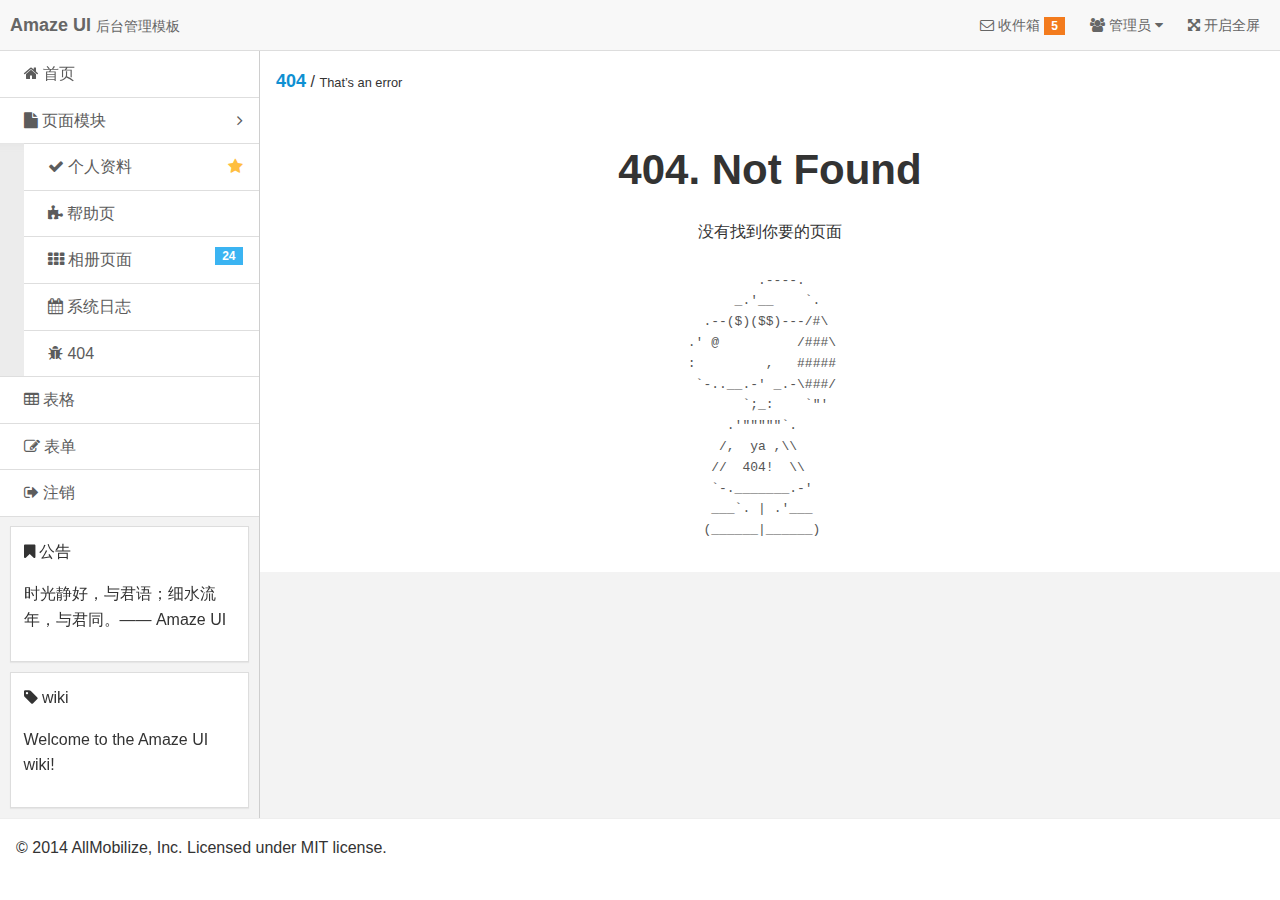
==== admin-404.html @ f057f74c "first" ====
<!doctype html>
<html class="no-js">
<head>
  <meta charset="utf-8">
  <meta http-equiv="X-UA-Compatible" content="IE=edge">
  <title>Amaze UI Admin 404 Examples</title>
  <meta name="description" content="这是一个404页面">
  <meta name="keywords" content="404">
  <meta name="viewport" content="width=device-width, initial-scale=1, maximum-scale=1, user-scalable=no">
  <meta name="renderer" content="webkit">
  <meta http-equiv="Cache-Control" content="no-siteapp" />
  <link rel="icon" type="image/png" href="assets/i/favicon.png">
  <link rel="apple-touch-icon-precomposed" href="assets/i/app-icon72x72@2x.png">
  <meta name="apple-mobile-web-app-title" content="Amaze UI" />
  <link rel="stylesheet" href="assets/css/amazeui.min.css"/>
  <link rel="stylesheet" href="assets/css/admin.css">
</head>
<body>
<!--[if lte IE 9]>
<p class="browsehappy">你正在使用<strong>过时</strong>的浏览器，Amaze UI 暂不支持。 请 <a href="http://browsehappy.com/" target="_blank">升级浏览器</a>
  以获得更好的体验！</p>
<![endif]-->

<header class="am-topbar admin-header">
  <div class="am-topbar-brand">
    <strong>Amaze UI</strong> <small>后台管理模板</small>
  </div>

  <button class="am-topbar-btn am-topbar-toggle am-btn am-btn-sm am-btn-success am-show-sm-only" data-am-collapse="{target: '#topbar-collapse'}"><span class="am-sr-only">导航切换</span> <span class="am-icon-bars"></span></button>

  <div class="am-collapse am-topbar-collapse" id="topbar-collapse">

    <ul class="am-nav am-nav-pills am-topbar-nav am-topbar-right admin-header-list">
      <li><a href="javascript:;"><span class="am-icon-envelope-o"></span> 收件箱 <span class="am-badge am-badge-warning">5</span></a></li>
      <li class="am-dropdown" data-am-dropdown>
        <a class="am-dropdown-toggle" data-am-dropdown-toggle href="javascript:;">
          <span class="am-icon-users"></span> 管理员 <span class="am-icon-caret-down"></span>
        </a>
        <ul class="am-dropdown-content">
          <li><a href="#"><span class="am-icon-user"></span> 资料</a></li>
          <li><a href="#"><span class="am-icon-cog"></span> 设置</a></li>
          <li><a href="#"><span class="am-icon-power-off"></span> 退出</a></li>
        </ul>
      </li>
      <li class="am-hide-sm-only"><a href="javascript:;" id="admin-fullscreen"><span class="am-icon-arrows-alt"></span> <span class="admin-fullText">开启全屏</span></a></li>
    </ul>
  </div>
</header>

<div class="am-cf admin-main">
  <!-- sidebar start -->
  <div class="admin-sidebar am-offcanvas" id="admin-offcanvas">
    <div class="am-offcanvas-bar admin-offcanvas-bar">
      <ul class="am-list admin-sidebar-list">
        <li><a href="admin-index.html"><span class="am-icon-home"></span> 首页</a></li>
        <li class="admin-parent">
          <a class="am-cf" data-am-collapse="{target: '#collapse-nav'}"><span class="am-icon-file"></span> 页面模块 <span class="am-icon-angle-right am-fr am-margin-right"></span></a>
          <ul class="am-list am-collapse admin-sidebar-sub am-in" id="collapse-nav">
            <li><a href="admin-user.html" class="am-cf"><span class="am-icon-check"></span> 个人资料<span class="am-icon-star am-fr am-margin-right admin-icon-yellow"></span></a></li>
            <li><a href="admin-help.html"><span class="am-icon-puzzle-piece"></span> 帮助页</a></li>
            <li><a href="admin-gallery.html"><span class="am-icon-th"></span> 相册页面<span class="am-badge am-badge-secondary am-margin-right am-fr">24</span></a></li>
            <li><a href="admin-log.html"><span class="am-icon-calendar"></span> 系统日志</a></li>
            <li><a href="admin-404.html"><span class="am-icon-bug"></span> 404</a></li>
          </ul>
        </li>
        <li><a href="admin-table.html"><span class="am-icon-table"></span> 表格</a></li>
        <li><a href="admin-form.html"><span class="am-icon-pencil-square-o"></span> 表单</a></li>
        <li><a href="#"><span class="am-icon-sign-out"></span> 注销</a></li>
      </ul>

      <div class="am-panel am-panel-default admin-sidebar-panel">
        <div class="am-panel-bd">
          <p><span class="am-icon-bookmark"></span> 公告</p>
          <p>时光静好，与君语；细水流年，与君同。—— Amaze UI</p>
        </div>
      </div>

      <div class="am-panel am-panel-default admin-sidebar-panel">
        <div class="am-panel-bd">
          <p><span class="am-icon-tag"></span> wiki</p>
          <p>Welcome to the Amaze UI wiki!</p>
        </div>
      </div>
    </div>
  </div>
  <!-- sidebar end -->

  <!-- content start -->
  <div class="admin-content">

    <div class="am-cf am-padding">
      <div class="am-fl am-cf"><strong class="am-text-primary am-text-lg">404</strong> / <small>That’s an error</small></div>
    </div>

    <div class="am-g">
      <div class="am-u-sm-12">
        <h2 class="am-text-center am-text-xxxl am-margin-top-lg">404. Not Found</h2>
        <p class="am-text-center">没有找到你要的页面</p>
        <pre class="page-404">
          .----.
       _.'__    `.
   .--($)($$)---/#\
 .' @          /###\
 :         ,   #####
  `-..__.-' _.-\###/
        `;_:    `"'
      .'"""""`.
     /,  ya ,\\
    //  404!  \\
    `-._______.-'
    ___`. | .'___
   (______|______)
        </pre>
      </div>
    </div>
  </div>
  <!-- content end -->

</div>

<a class="am-icon-btn am-icon-th-list am-show-sm-only admin-menu" data-am-offcanvas="{target: '#admin-offcanvas'}"></a>

<footer>
  <hr>
  <p class="am-padding-left">© 2014 AllMobilize, Inc. Licensed under MIT license.</p>
</footer>

<!--[if lt IE 9]>
<script src="http://libs.baidu.com/jquery/1.11.1/jquery.min.js"></script>
<script src="http://cdn.staticfile.org/modernizr/2.8.3/modernizr.js"></script>
<script src="assets/js/polyfill/rem.min.js"></script>
<script src="assets/js/polyfill/respond.min.js"></script>
<script src="assets/js/amazeui.legacy.js"></script>
<![endif]-->

<!--[if (gte IE 9)|!(IE)]><!-->
<script src="assets/js/jquery.min.js"></script>
<script src="assets/js/amazeui.min.js"></script>
<!--<![endif]-->
<script src="assets/js/app.js"></script>
</body>
</html>
---- assets/css/admin.css ----
/**
 * admin.css
 */

ul {
  margin-top: 0;
}

.admin-icon-yellow {
  color: #ffbe40;
}

.admin-header {
  font-size: 1.4rem;
  margin-bottom: 0;
}

.admin-header-list a:hover :after {
  content: none;
}

.admin-main {
  background: #f3f3f3;
}

.admin-menu {
  position: fixed;
  bottom: 30px;
  right: 20px;
}

.admin-sidebar {
  width: 260px;
  min-height: 100%;
  float: left;
  border-right: 1px solid #cecece;
}

.admin-sidebar-list {
  margin-bottom: 0;
}

.admin-sidebar-list li a {
  color: #5c5c5c;
  padding-left: 24px;
}

.admin-sidebar-list li:first-child {
  border-top: none;
}

.admin-sidebar-sub {
  margin-top: 0;
  margin-bottom: 0;
  box-shadow: 0 16px 8px -15px #e2e2e2 inset;
  background: #ececec;
  padding-left: 24px;
}

.admin-sidebar-sub li:first-child {
  border-top: 1px solid #dedede;
}

.admin-sidebar-panel {
  margin: 10px;
}

.admin-content {
  width: auto;
  overflow: hidden;
  height: 100%;
  background: #fff;
}

.admin-content-list {
  border: 1px solid #e9ecf1;
  margin-top: 0;
}

.admin-content-list li {
  border: 1px solid #e9ecf1;
  border-width: 0 1px;
  margin-left: -1px;
}

.admin-content-list li:first-child {
  border-left: none;
}

.admin-content-list li:last-child {
  border-right: none;
}

.admin-content-table a {
  color: #535353;
}
.admin-content-file {
  margin-bottom: 0;
  color: #666;
}

.admin-content-file p {
  margin: 0 0 5px 0;
  font-size: 1.4rem;
}

.admin-content-file li {
  padding: 10px 0;
}

.admin-content-file li:first-child {
  border-top: none;
}

.admin-content-file li:last-child {
  border-bottom: none;
}

.admin-content-file li .am-progress {
  margin-bottom: 4px;
}

.admin-content-file li .am-progress-bar {
  line-height: 14px;
}

.admin-content-task {
  margin-bottom: 0;
}

.admin-content-task li {
  padding: 5px 0;
  border-color: #eee;
}

.admin-content-task li:first-child {
  border-top: none;
}

.admin-content-task li:last-child {
  border-bottom: none;
}

.admin-task-meta {
  font-size: 1.2rem;
  color: #999;
}

.admin-task-bd {
  font-size: 1.4rem;
  margin-bottom: 5px;
}

.admin-content-comment {
  margin-bottom: 0;
}

.admin-content-comment .am-comment-bd {
  font-size: 1.4rem;
}

.admin-content-pagination {
  margin-bottom: 0;
}
.admin-content-pagination li a {
  padding: 4px 8px;
}

@media only screen and (min-width: 641px) {
  .admin-sidebar {
    display: block;
    position: static;
    background: none;
  }

  .admin-offcanvas-bar {
    position: static;
    width: auto;
    background: none;
    -webkit-transform: translate3d(0, 0, 0);
    -ms-transform: translate3d(0, 0, 0);
    transform: translate3d(0, 0, 0);
  }
  .admin-offcanvas-bar:after {
    content: none;
  }
}

@media only screen and (max-width: 640px) {
  .admin-sidebar {
    width: inherit;
  }

  .admin-offcanvas-bar {
    background: #f3f3f3;
  }

  .admin-offcanvas-bar:after {
    background: #BABABA;
  }

  .admin-sidebar-list a:hover, .admin-sidebar-list a:active{
    -webkit-transition: background-color .3s ease;
    -moz-transition: background-color .3s ease;
    -ms-transition: background-color .3s ease;
    -o-transition: background-color .3s ease;
    transition: background-color .3s ease;
    background: #E4E4E4;
  }

  .admin-content-list li {
    padding: 10px;
    border-width: 1px 0;
    margin-top: -1px;
  }

  .admin-content-list li:first-child {
    border-top: none;
  }

  .admin-content-list li:last-child {
    border-bottom: none;
  }

  .admin-form-text {
    text-align: left !important;
  }

}

/*
* user.html css
*/
.user-info {
  margin-bottom: 15px;
}

.user-info .am-progress {
  margin-bottom: 4px;
}

.user-info p {
  margin: 5px;
}

.user-info-order {
  font-size: 1.4rem;
}

/*
* errorLog.html css
*/

.error-log .am-pre-scrollable {
  max-height: 40rem;
}

/*
* table.html css
*/

.table-main {
  font-size: 1.4rem;
  padding: .5rem;
}

.table-main button {
  background: #fff;
}

.table-check {
  width: 30px;
}

.table-id {
  width: 50px;
}

@media only screen and (max-width: 640px) {
  .table-select {
    margin-top: 10px;
    margin-left: 5px;
  }
}

/*
gallery.html css
*/

.gallery-list li {
  padding: 10px;
}

.gallery-list a {
  color: #666;
}

.gallery-list a:hover {
  color: #3bb4f2;
}

.gallery-title {
  margin-top: 6px;
  font-size: 1.4rem;
}

.gallery-desc {
  font-size: 1.2rem;
  margin-top: 4px;
}

/*
 404.html css
*/

.page-404 {
  background: #fff;
  border: none;
  width: 200px;
  margin: 0 auto;
}
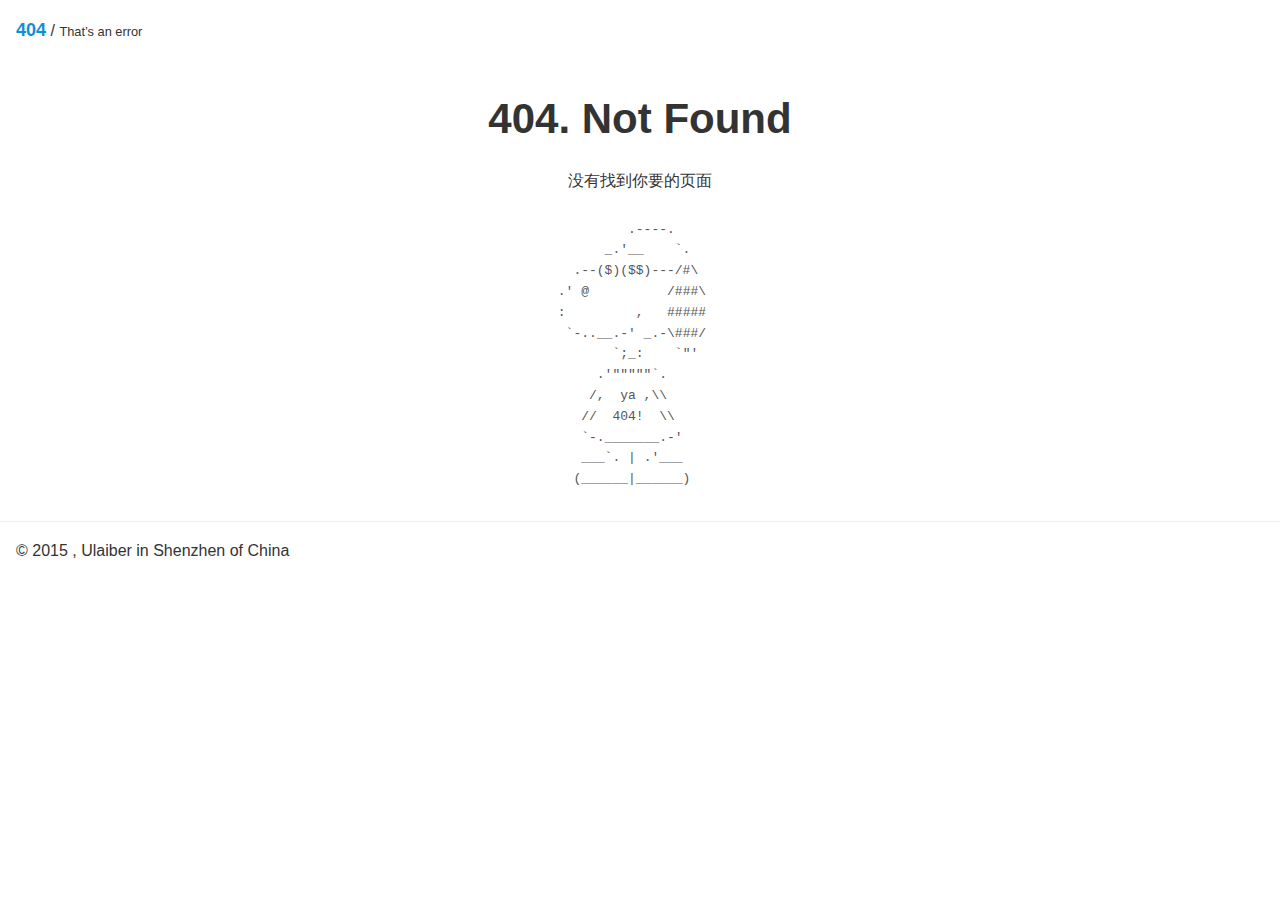
==== commit c498febf: "Merge branch 'master' of https://github.com/Youngiyang/Laiber" ====
--- a/admin-404.html
+++ b/admin-404.html
@@ -3,7 +3,7 @@
 <head>
   <meta charset="utf-8">
   <meta http-equiv="X-UA-Compatible" content="IE=edge">
-  <title>Amaze UI Admin 404 Examples</title>
+  <title>404 </title>
   <meta name="description" content="这是一个404页面">
   <meta name="keywords" content="404">
   <meta name="viewport" content="width=device-width, initial-scale=1, maximum-scale=1, user-scalable=no">
@@ -21,68 +21,11 @@
   以获得更好的体验！</p>
 <![endif]-->
 
-<header class="am-topbar admin-header">
-  <div class="am-topbar-brand">
-    <strong>Amaze UI</strong> <small>后台管理模板</small>
-  </div>
 
-  <button class="am-topbar-btn am-topbar-toggle am-btn am-btn-sm am-btn-success am-show-sm-only" data-am-collapse="{target: '#topbar-collapse'}"><span class="am-sr-only">导航切换</span> <span class="am-icon-bars"></span></button>
-
-  <div class="am-collapse am-topbar-collapse" id="topbar-collapse">
-
-    <ul class="am-nav am-nav-pills am-topbar-nav am-topbar-right admin-header-list">
-      <li><a href="javascript:;"><span class="am-icon-envelope-o"></span> 收件箱 <span class="am-badge am-badge-warning">5</span></a></li>
-      <li class="am-dropdown" data-am-dropdown>
-        <a class="am-dropdown-toggle" data-am-dropdown-toggle href="javascript:;">
-          <span class="am-icon-users"></span> 管理员 <span class="am-icon-caret-down"></span>
-        </a>
-        <ul class="am-dropdown-content">
-          <li><a href="#"><span class="am-icon-user"></span> 资料</a></li>
-          <li><a href="#"><span class="am-icon-cog"></span> 设置</a></li>
-          <li><a href="#"><span class="am-icon-power-off"></span> 退出</a></li>
-        </ul>
-      </li>
-      <li class="am-hide-sm-only"><a href="javascript:;" id="admin-fullscreen"><span class="am-icon-arrows-alt"></span> <span class="admin-fullText">开启全屏</span></a></li>
-    </ul>
-  </div>
-</header>
 
 <div class="am-cf admin-main">
   <!-- sidebar start -->
-  <div class="admin-sidebar am-offcanvas" id="admin-offcanvas">
-    <div class="am-offcanvas-bar admin-offcanvas-bar">
-      <ul class="am-list admin-sidebar-list">
-        <li><a href="admin-index.html"><span class="am-icon-home"></span> 首页</a></li>
-        <li class="admin-parent">
-          <a class="am-cf" data-am-collapse="{target: '#collapse-nav'}"><span class="am-icon-file"></span> 页面模块 <span class="am-icon-angle-right am-fr am-margin-right"></span></a>
-          <ul class="am-list am-collapse admin-sidebar-sub am-in" id="collapse-nav">
-            <li><a href="admin-user.html" class="am-cf"><span class="am-icon-check"></span> 个人资料<span class="am-icon-star am-fr am-margin-right admin-icon-yellow"></span></a></li>
-            <li><a href="admin-help.html"><span class="am-icon-puzzle-piece"></span> 帮助页</a></li>
-            <li><a href="admin-gallery.html"><span class="am-icon-th"></span> 相册页面<span class="am-badge am-badge-secondary am-margin-right am-fr">24</span></a></li>
-            <li><a href="admin-log.html"><span class="am-icon-calendar"></span> 系统日志</a></li>
-            <li><a href="admin-404.html"><span class="am-icon-bug"></span> 404</a></li>
-          </ul>
-        </li>
-        <li><a href="admin-table.html"><span class="am-icon-table"></span> 表格</a></li>
-        <li><a href="admin-form.html"><span class="am-icon-pencil-square-o"></span> 表单</a></li>
-        <li><a href="#"><span class="am-icon-sign-out"></span> 注销</a></li>
-      </ul>
 
-      <div class="am-panel am-panel-default admin-sidebar-panel">
-        <div class="am-panel-bd">
-          <p><span class="am-icon-bookmark"></span> 公告</p>
-          <p>时光静好，与君语；细水流年，与君同。—— Amaze UI</p>
-        </div>
-      </div>
-
-      <div class="am-panel am-panel-default admin-sidebar-panel">
-        <div class="am-panel-bd">
-          <p><span class="am-icon-tag"></span> wiki</p>
-          <p>Welcome to the Amaze UI wiki!</p>
-        </div>
-      </div>
-    </div>
-  </div>
   <!-- sidebar end -->
 
   <!-- content start -->
@@ -122,7 +65,7 @@
 
 <footer>
   <hr>
-  <p class="am-padding-left">© 2014 AllMobilize, Inc. Licensed under MIT license.</p>
+  <p class="am-padding-left">© 2015 , Ulaiber in Shenzhen of China</p>
 </footer>
 
 <!--[if lt IE 9]>
